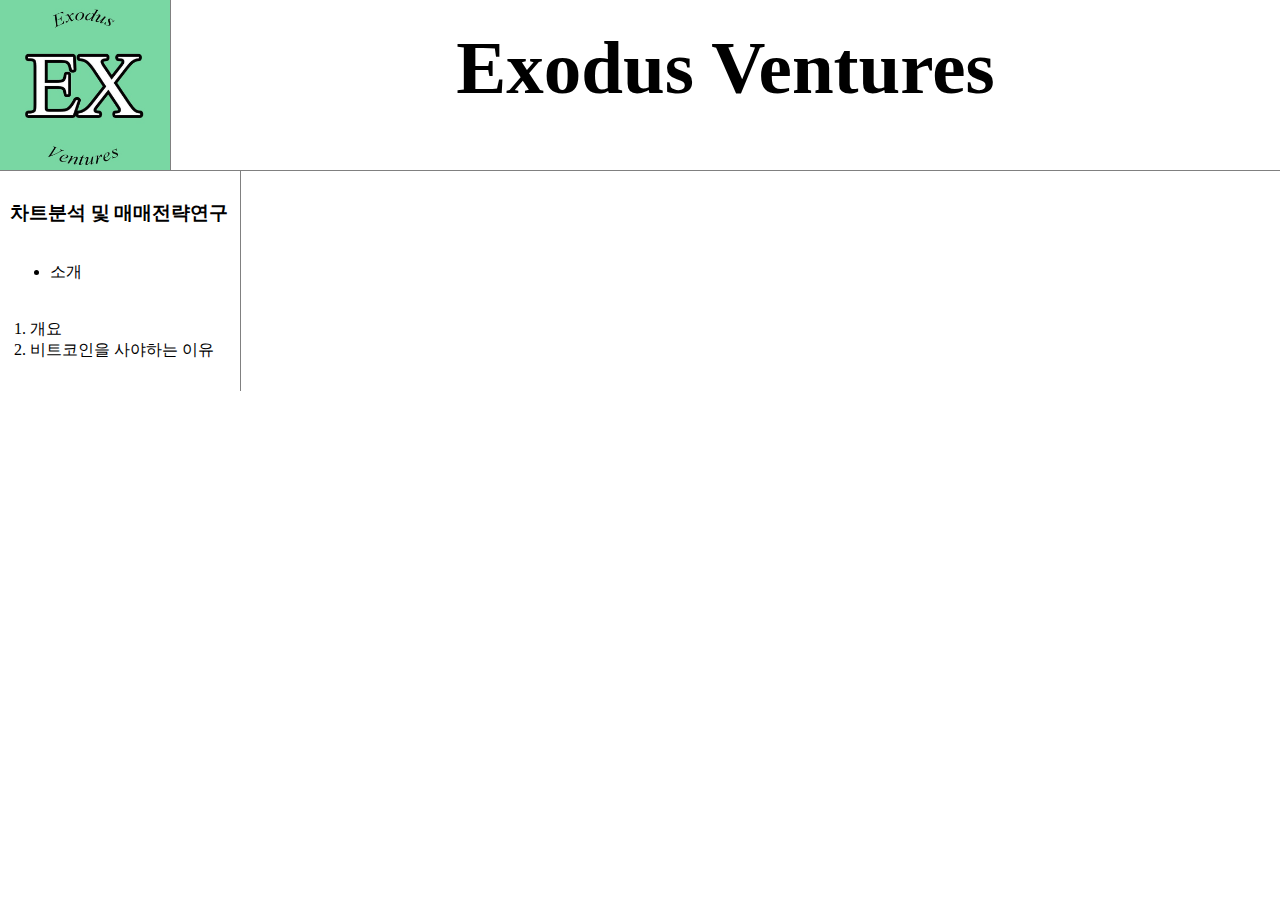
==== index.html @ b025aa03 "첫번째 생성" ====
<!DOCTYPE html>
<html>
<head>
  <title>Exodus Ventures</title>
  <meta charset="utf-8">
  <style>
    body{
      margin:0;
    }
    
    a {
      color: black;
      text-decoration: none;
    }
    
    h1 {
      font-size:75px;
      text-align: center;
      margin:0;
      padding: 25px;
    }
    #제목{
      display: grid;
      grid-template-columns: 171.025px 1fr;
      border-bottom: 1px solid gray;
    }
    #로고{
      border-right: 1px solid gray;
    }
    #title{
      width:200px;
      margin:0;
      padding: 20px;
    }
    #grid{
      display: grid;
      grid-template-columns: 1fr 2fr;
    }
  
    #grid #목차{
      display:inline;
      border-right: 1px solid gray;
      width: 220px;
      margin:0;
      padding: 10px;
    }
  </style>
</head>

<body>
  <div id="제목"> 
    <img src="Exodus Fund_로고.jpg" width="170px" id="로고">
    <h1><a href="index.html">Exodus Ventures</a></h1>
  </div>
  
  <div id="grid"> 
    <div id="목차">  
      <h3>차트분석 및 매매전략연구</h3>
      <ul>
         <br><li><a href="소개.html">소개</a></li>
      </ul>
        <ol id="title">
          <li><a href="개요.html">개요</a></li>
          <li><a href="비트코인을 사야하는 이유.html" class="saw">비트코인을 사야하는 이유</a></li>
        </ol>
    </div>
  </div>
</body>
</html>
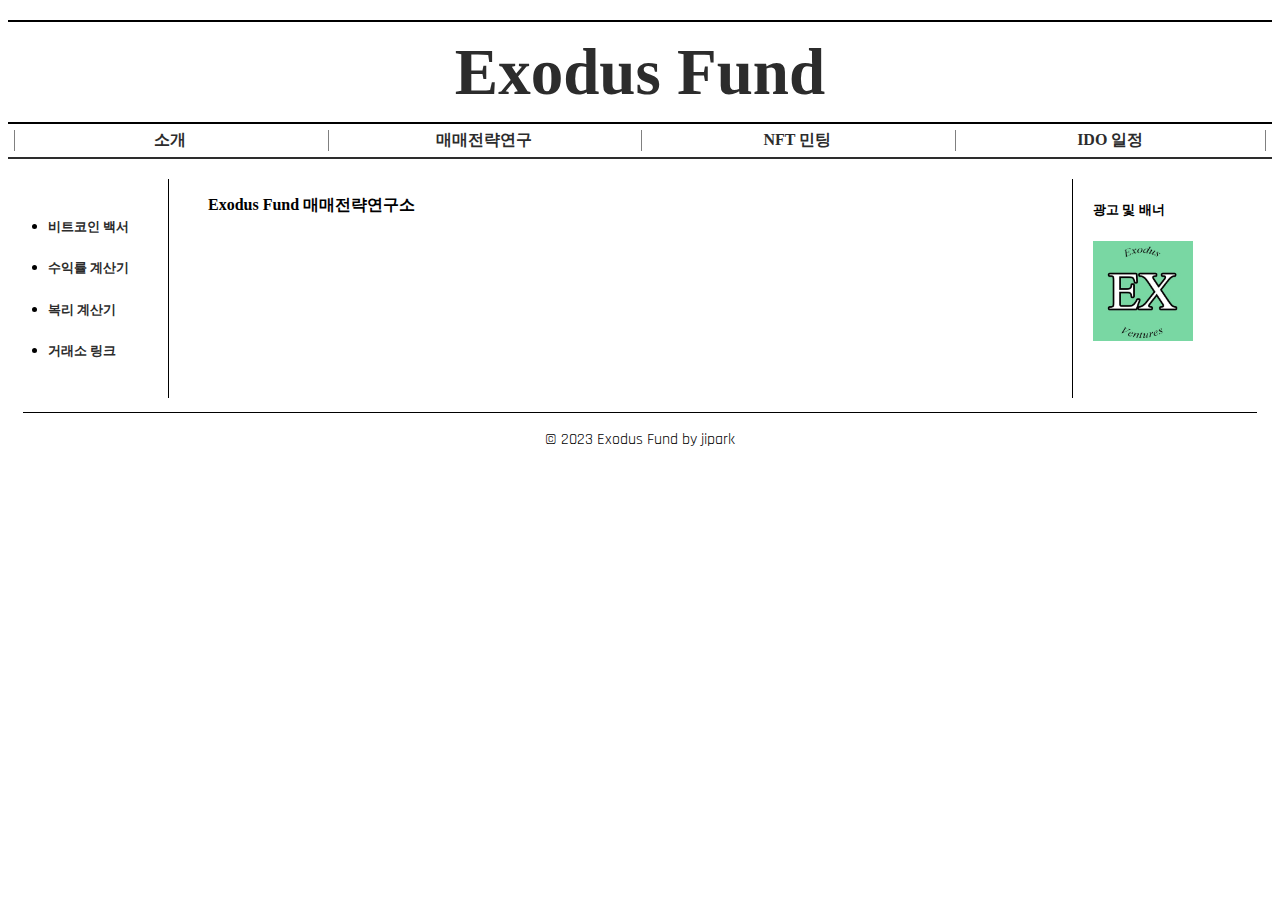
==== commit fae93474: "Add files via upload" ====
--- a/index.html
+++ b/index.html
@@ -1,69 +1,51 @@
 <!DOCTYPE html>
 <html>
 <head>
-  <title>Exodus Ventures</title>
-  <meta charset="utf-8">
-  <style>
-    body{
-      margin:0;
-    }
-    
-    a {
-      color: black;
-      text-decoration: none;
-    }
-    
-    h1 {
-      font-size:75px;
-      text-align: center;
-      margin:0;
-      padding: 25px;
-    }
-    #제목{
-      display: grid;
-      grid-template-columns: 171.025px 1fr;
-      border-bottom: 1px solid gray;
-    }
-    #로고{
-      border-right: 1px solid gray;
-    }
-    #title{
-      width:200px;
-      margin:0;
-      padding: 20px;
-    }
-    #grid{
-      display: grid;
-      grid-template-columns: 1fr 2fr;
-    }
-  
-    #grid #목차{
-      display:inline;
-      border-right: 1px solid gray;
-      width: 220px;
-      margin:0;
-      padding: 10px;
-    }
-  </style>
+    <meta charset="UTF-8">
+    <title>Exodus Fund</title>
+    <link rel="preconnect" href="https://fonts.googleapis.com">
+        <link rel="preconnect" href="https://fonts.gstatic.com" crossorigin>
+        <link href="https://fonts.googleapis.com/css2?family=Rajdhani&display=swap" rel="stylesheet">
+    <link rel="stylesheet" href="style.css">   
 </head>
+<body>
+    <duv>
+        <div id="index">
+            <h1><a href=index.html>Exodus Fund</a></h1>
+        </div>
+        <div id="menu">
+            <h4><a href="소개.html">소개</a></h4>
+            <h4><a href="매매전략연구.html">매매전략연구</a></h4>
+            <h4><a href="NFT민팅.html">NFT 민팅</a></h4>
+            <h4><a href="IDO일정.html">IDO 일정</a></h4>
+        </div>
+    </duv>
+    <div id="middle">
+        <div id="link-left">
+            <ul>
+                <li><h5><a href="">비트코인 백서</a></h5></li> 
+                <li><h5><a href="">수익률 계산기</a></h5></li>
+                <li><h5><a href="">복리 계산기</a></h5></li>
+                <li><h5><a href="">거래소 링크</a></h5></li>
+            </ul>
+        </div>
+        <div id="note-center">
+            <p>
+            <strong>Exodus Fund 매매전략연구소</strong>
+            </p>
+        </div>
+        <div id="link-right">
+            <div>
+            <h5>광고 및 배너</h5>
+            <img src="Exodus Fund_로고.jpg" width="100px">
+            </div>
+        </div>
+    </div>
+    <div id="bottom">
+        <p class="copyright">© 2023 Exodus Fund by jipark</p>
+    </div>
 
-<body>
-  <div id="제목"> 
-    <img src="Exodus Fund_로고.jpg" width="170px" id="로고">
-    <h1><a href="index.html">Exodus Ventures</a></h1>
-  </div>
-  
-  <div id="grid"> 
-    <div id="목차">  
-      <h3>차트분석 및 매매전략연구</h3>
-      <ul>
-         <br><li><a href="소개.html">소개</a></li>
-      </ul>
-        <ol id="title">
-          <li><a href="개요.html">개요</a></li>
-          <li><a href="비트코인을 사야하는 이유.html" class="saw">비트코인을 사야하는 이유</a></li>
-        </ol>
-    </div>
-  </div>
+
+
 </body>
 </html>--- a/style.css
+++ b/style.css
@@ -0,0 +1,64 @@
+a{
+    color: rgb(44, 44, 44);
+    text-decoration: none;
+}
+
+#index h1{
+    text-align: center;
+    line-height: 100px;
+    height: 100px;
+    font-size: 65px;
+    border: 2px black; 
+    border-style: double hidden ;
+    margin-top: 20px;
+    margin-bottom: 0px;
+}
+#menu{
+    text-align: center;
+    display: grid;
+    grid-template-columns: 1fr 1fr 1fr 1fr;
+    border-bottom: 2px double rgb(45, 45, 45);
+    padding: 5px;
+}
+#menu h4{
+    margin: 1px;
+    border-left: 1px solid gray;
+    /* border-right: 1px solid black; */
+}
+#menu h4:last-child{
+     border-right: 1px solid gray;
+}
+#menu .saw{
+    font-weight: bold;
+}
+#middle{
+    display: grid;
+    grid-template-columns: 200px 1fr 200px;
+    margin-top: 20px;
+    height: auto;
+    min-height: 100%;
+    padding-bottom: 75px;
+}
+/*링크는 서로 달라질 수 있어서 묶지않음*/
+#link-left{
+    display: grid;
+    border-right: 1px solid black;
+    width: 160px;
+    
+}
+#link-right{
+    display: grid;
+    border-left: 1px solid black;
+    width: 160px;
+    padding-left: 20px;
+}               
+#bottom{
+    border-top: 1px solid black;
+    text-align: center;
+    text-decoration-color: gray;
+    margin: 15px;
+    font-family: 'Rajdhani', sans-serif;
+    height: 75px;
+    position: relative;
+    transform: translateY(-100%);
+}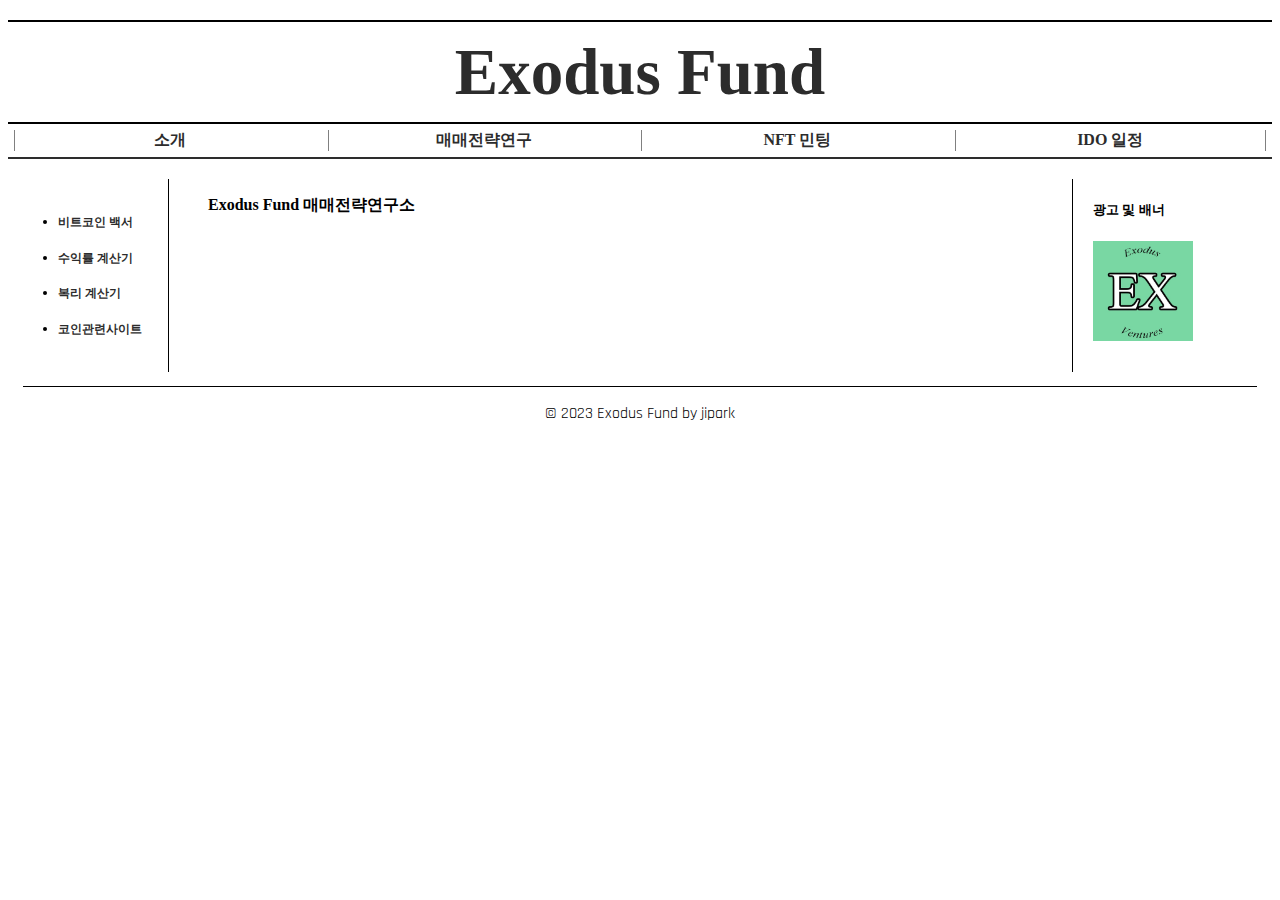
==== commit e525a201: "정식링크추가" ====
--- a/index.html
+++ b/index.html
@@ -23,10 +23,10 @@
     <div id="middle">
         <div id="link-left">
             <ul>
-                <li><h5><a href="">비트코인 백서</a></h5></li> 
+                <li><h5><a href="비트코인백서.html">비트코인 백서</a></h5></li> 
                 <li><h5><a href="">수익률 계산기</a></h5></li>
-                <li><h5><a href="">복리 계산기</a></h5></li>
-                <li><h5><a href="">거래소 링크</a></h5></li>
+                <li><h5><a href="복리계산기.html">복리 계산기</a></h5></li>
+                <li><h5><a href="코인관련사이트.html">코인관련사이트</a></h5></li>
             </ul>
         </div>
         <div id="note-center">
--- a/style.css
+++ b/style.css
@@ -51,6 +51,7 @@
     border-left: 1px solid black;
     width: 160px;
     padding-left: 20px;
+    height: 100%;
 }               
 #bottom{
     border-top: 1px solid black;
@@ -61,4 +62,17 @@
     height: 75px;
     position: relative;
     transform: translateY(-100%);
+}
+#note-center h4{
+    display: grid;
+    border-bottom: 1px solid black;
+    margin-right: 40px;
+}
+
+#divResults {
+    font-size: 14px;
+}
+#middle li {
+    font-size: 14px;
+    margin: 10px;
 }